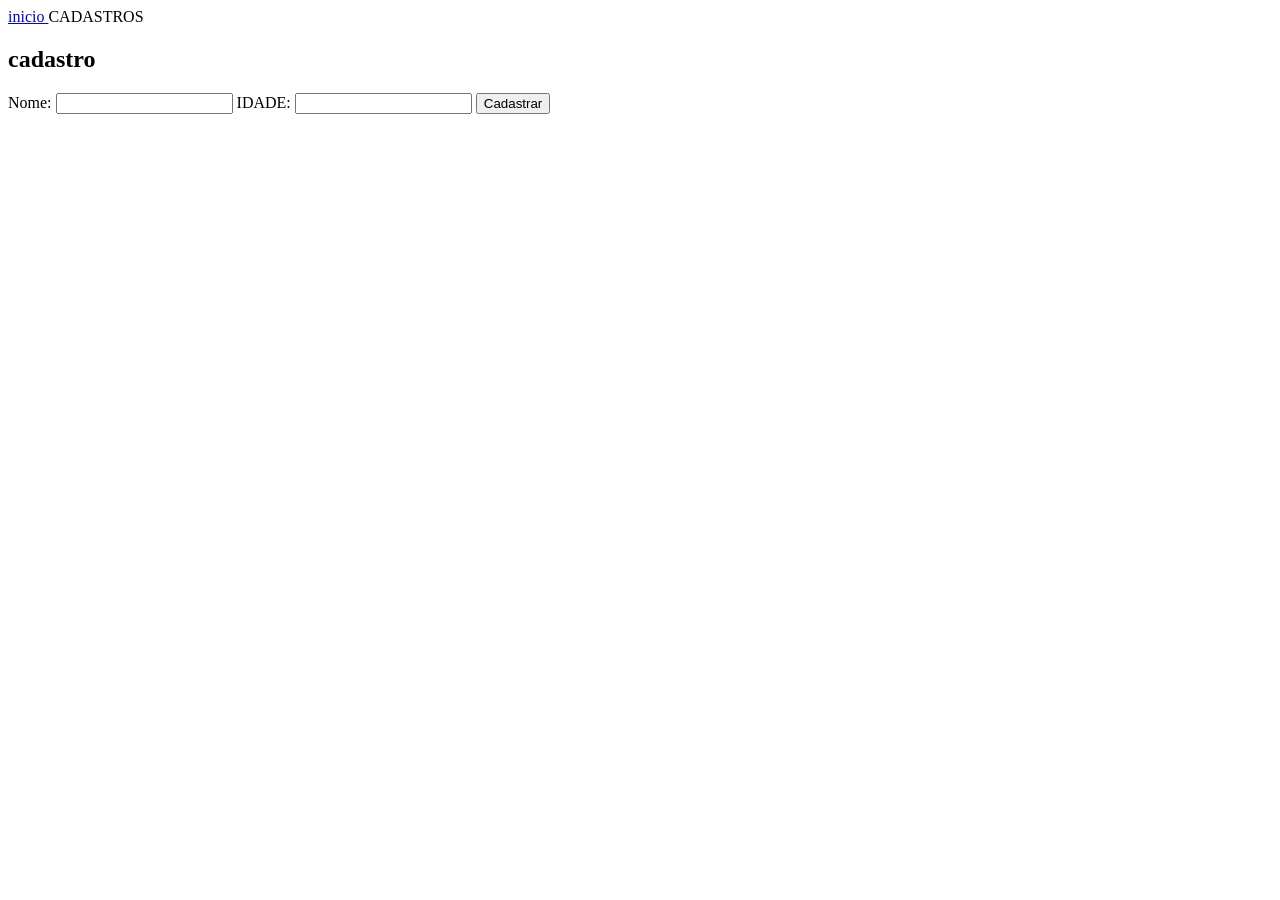
==== cadastro.html @ cdcfc21c "Criação do arquivo idade.php e inicio do código." ====
<body>
<header>
    <nav>
        <a href="idade.php">inicio </a>
        <a hrep=" cadastro.html">CADASTROS </a>
    </nav>
</header>
</body>
<main>
    <section class="Cadastro"> 
        <h1>cadastro</h1>
     <form> 
<label>Nome:</label>
<input type="text">

<label>IDADE:</label>
<input type="number">
<button type="submit"> Cadastrar</button>

     </form>
    </section>
</main>
</body>
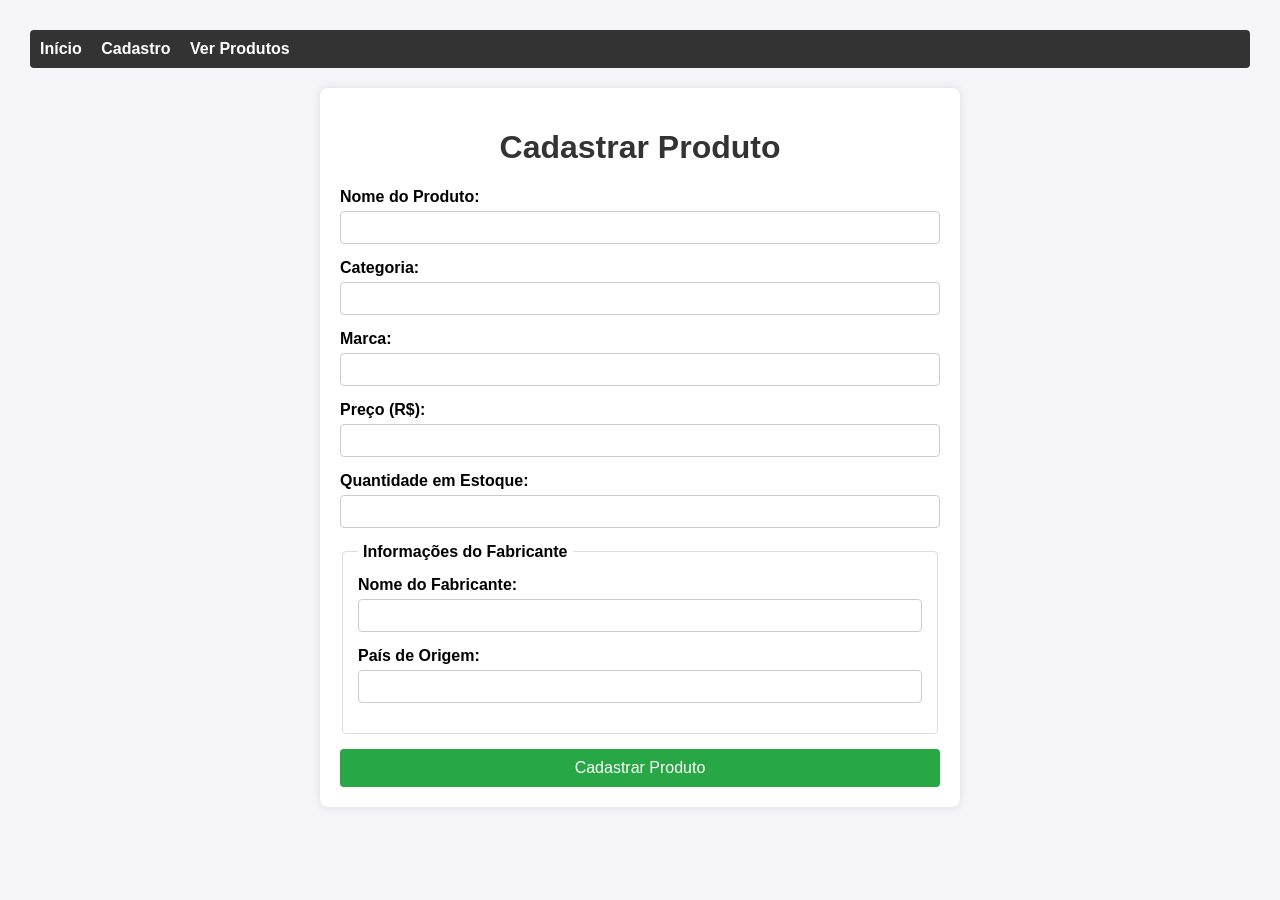
==== commit 3641f293: "Mais alterações" ====
--- a/cadastro.html
+++ b/cadastro.html
@@ -1,23 +1,79 @@
+<!DOCTYPE html>
+<html lang="pt-BR">
+<head>
+    <meta charset="UTF-8">
+    <title>Cadastro de Produto</title>
+    <style>
+        body { font-family: Arial, sans-serif; margin: 30px; background-color: #f4f4f9; }
+        nav { background: #333; padding: 10px; margin-bottom: 20px; border-radius: 4px; }
+        nav a { color: white; margin-right: 15px; text-decoration: none; font-weight: bold; }
+        .container { max-width: 600px; margin: auto; background: #fff; padding: 20px; border-radius: 8px; box-shadow: 0 0 10px rgba(0,0,0,0.1); }
+        h1 { color: #333; text-align: center; }
+        .form-group { margin-bottom: 15px; }
+        label { display: block; font-weight: bold; margin-bottom: 5px; }
+        input[type="text"], input[type="number"] { width: 100%; padding: 8px; box-sizing: border-box; border: 1px solid #ccc; border-radius: 4px; }
+        fieldset { border: 1px solid #ddd; padding: 15px; margin-bottom: 15px; border-radius: 4px; }
+        legend { font-weight: bold; padding: 0 5px; }
+        button { width: 100%; padding: 10px; background-color: #28a745; color: white; border: none; border-radius: 4px; font-size: 16px; cursor: pointer; }
+        button:hover { background-color: #218838; }
+    </style>
+</head>
 <body>
+
 <header>
     <nav>
-        <a href="idade.php">inicio </a>
-        <a hrep=" cadastro.html">CADASTROS </a>
+        <a href="idade.php">Início</a>
+        <a href="cadastro.html">Cadastro</a>
+        <a href="cadastrar.php">Ver Produtos</a>
     </nav>
 </header>
+
+<div class="container">
+    <h1>Cadastrar Produto</h1>
+
+    <!-- O formulário envia os dados para o arquivo cadastrar.php -->
+    <form action="cadastrar.php" method="POST">
+        <div class="form-group">
+            <label for="nome">Nome do Produto:</label>
+            <input type="text" id="nome" name="nome" required>
+        </div>
+
+        <div class="form-group">
+            <label for="categoria">Categoria:</label>
+            <input type="text" id="categoria" name="categoria" required>
+        </div>
+
+        <div class="form-group">
+            <label for="marca">Marca:</label>
+            <input type="text" id="marca" name="marca" required>
+        </div>
+
+        <div class="form-group">
+            <label for="preco">Preço (R$):</label>
+            <input type="number" id="preco" name="preco" step="0.01" min="0.01" required>
+        </div>
+
+        <div class="form-group">
+            <label for="quantidade">Quantidade em Estoque:</label>
+            <input type="number" id="quantidade" name="quantidade" min="0" required>
+        </div>
+
+        <fieldset>
+            <legend>Informações do Fabricante</legend>
+            <div class="form-group">
+                <label for="fabricante_nome">Nome do Fabricante:</label>
+                <input type="text" id="fabricante_nome" name="fabricante_nome" required>
+            </div>
+
+            <div class="form-group">
+                <label for="fabricante_pais">País de Origem:</label>
+                <input type="text" id="fabricante_pais" name="fabricante_pais" required>
+            </div>
+        </fieldset>
+
+        <button type="submit">Cadastrar Produto</button>
+    </form>
+</div>
+
 </body>
-<main>
-    <section class="Cadastro"> 
-        <h1>cadastro</h1>
-     <form> 
-<label>Nome:</label>
-<input type="text">
-
-<label>IDADE:</label>
-<input type="number">
-<button type="submit"> Cadastrar</button>
-
-     </form>
-    </section>
-</main>
-</body>+</html>
